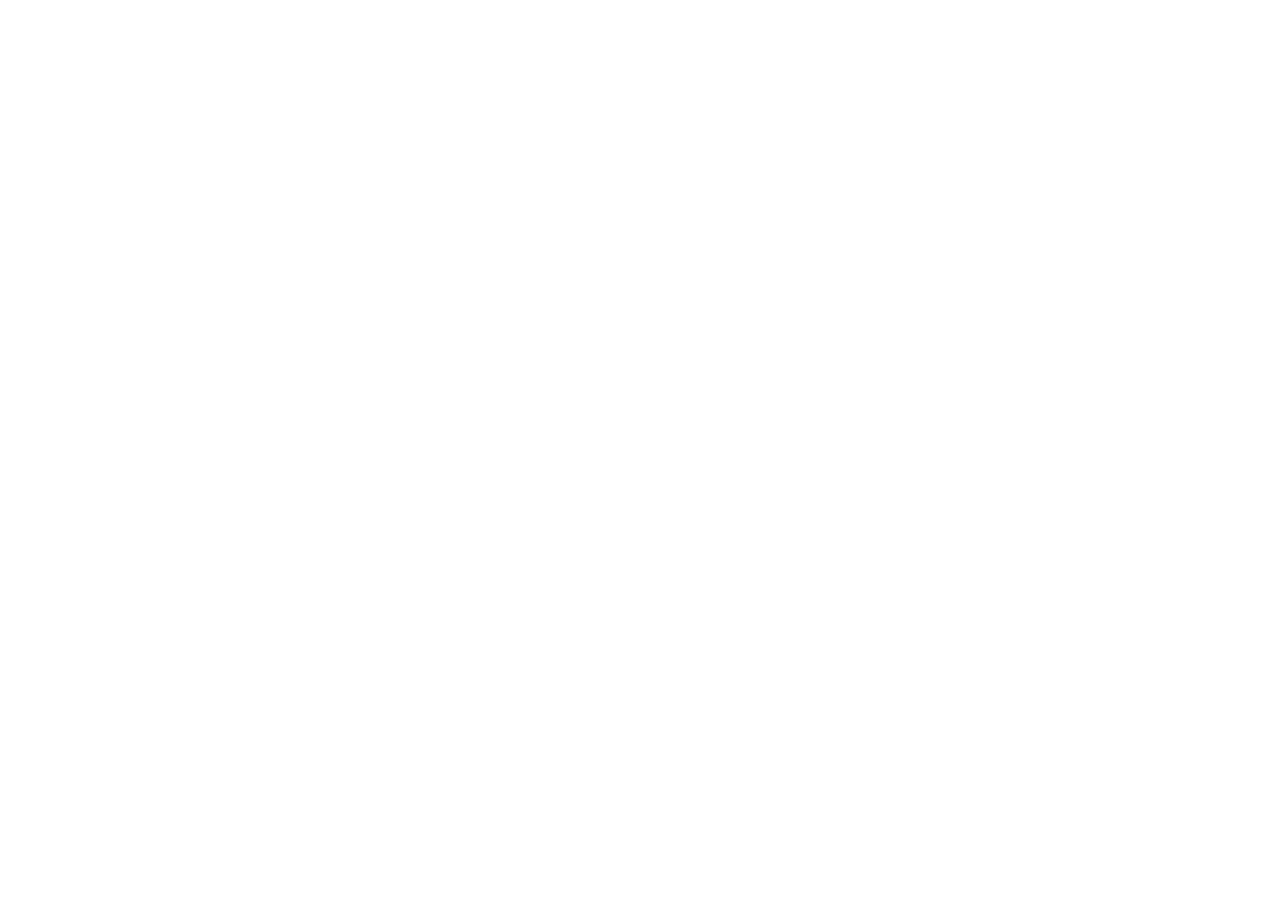
==== index1.html @ fb5c30b8 "html,css" ====
<!DOCTYPE html>
<html lang="en">
<head>
    <meta charset="UTF-8">
    <meta http-equiv="X-UA-Compatible" content="IE=edge">
    <meta name="viewport" content="width=device-width, initial-scale=1.0">
    <title>Document</title>
</head>
<body>
    <script src="assets/js/index1.js"></script>
</body>
</html>
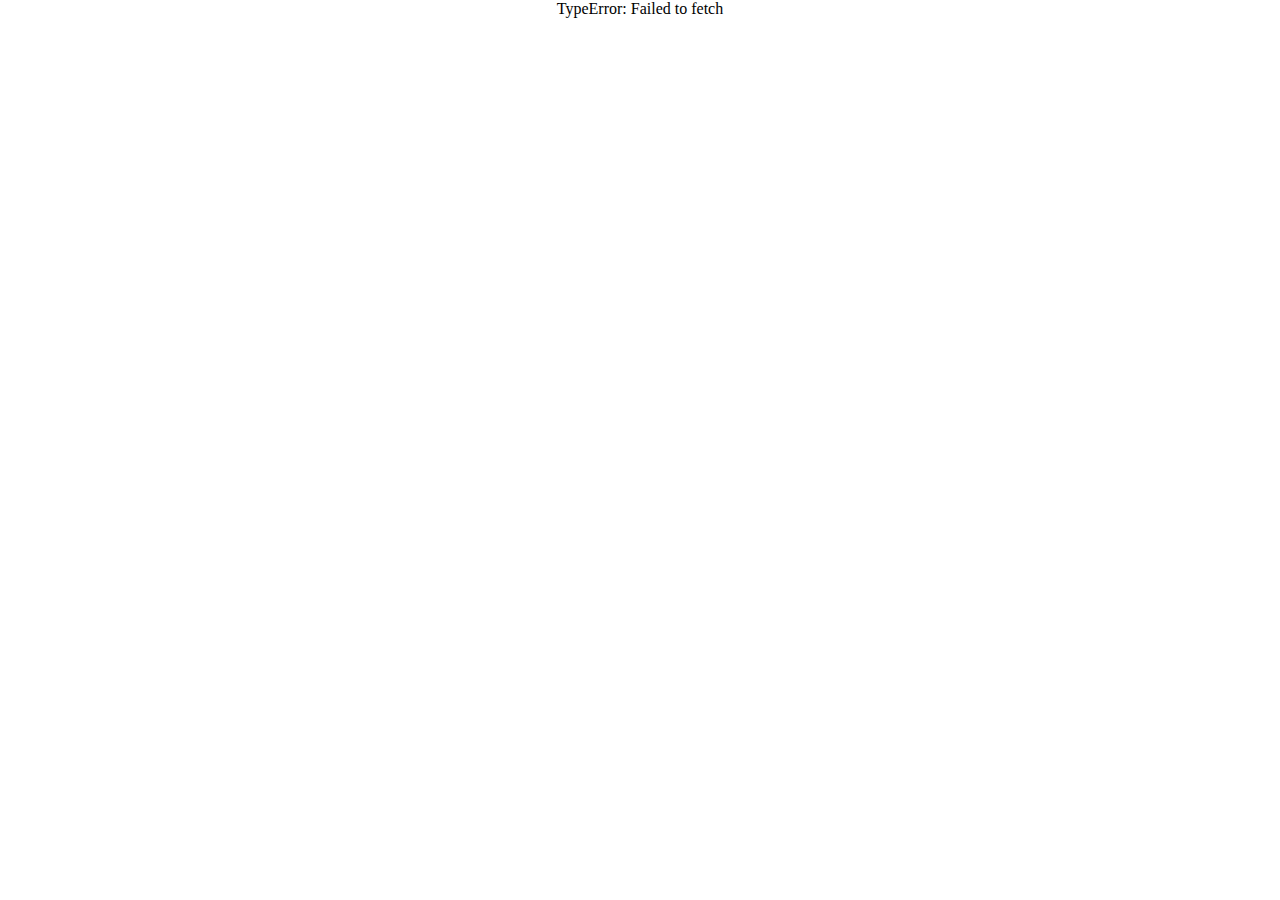
==== commit 2f42f30c: "allWork" ====
--- a/index1.html
+++ b/index1.html
@@ -4,9 +4,14 @@
     <meta charset="UTF-8">
     <meta http-equiv="X-UA-Compatible" content="IE=edge">
     <meta name="viewport" content="width=device-width, initial-scale=1.0">
+    <link rel="stylesheet" href="assets/css/style1.css">
     <title>Document</title>
 </head>
 <body>
+    <div class="main">
+        <div id="headers">
+        </div>
+    </div>
     <script src="assets/js/index1.js"></script>
 </body>
 </html>--- a/assets/css/style1.css
+++ b/assets/css/style1.css
@@ -0,0 +1,15 @@
+*{
+    margin: 0;
+    padding: 0;
+}
+.texts{
+    padding: 20px 0 20px 0;
+}
+.texts h2{
+    color: red;
+}
+.main{
+    display: flex;
+    align-items: center;
+    justify-content: center;
+}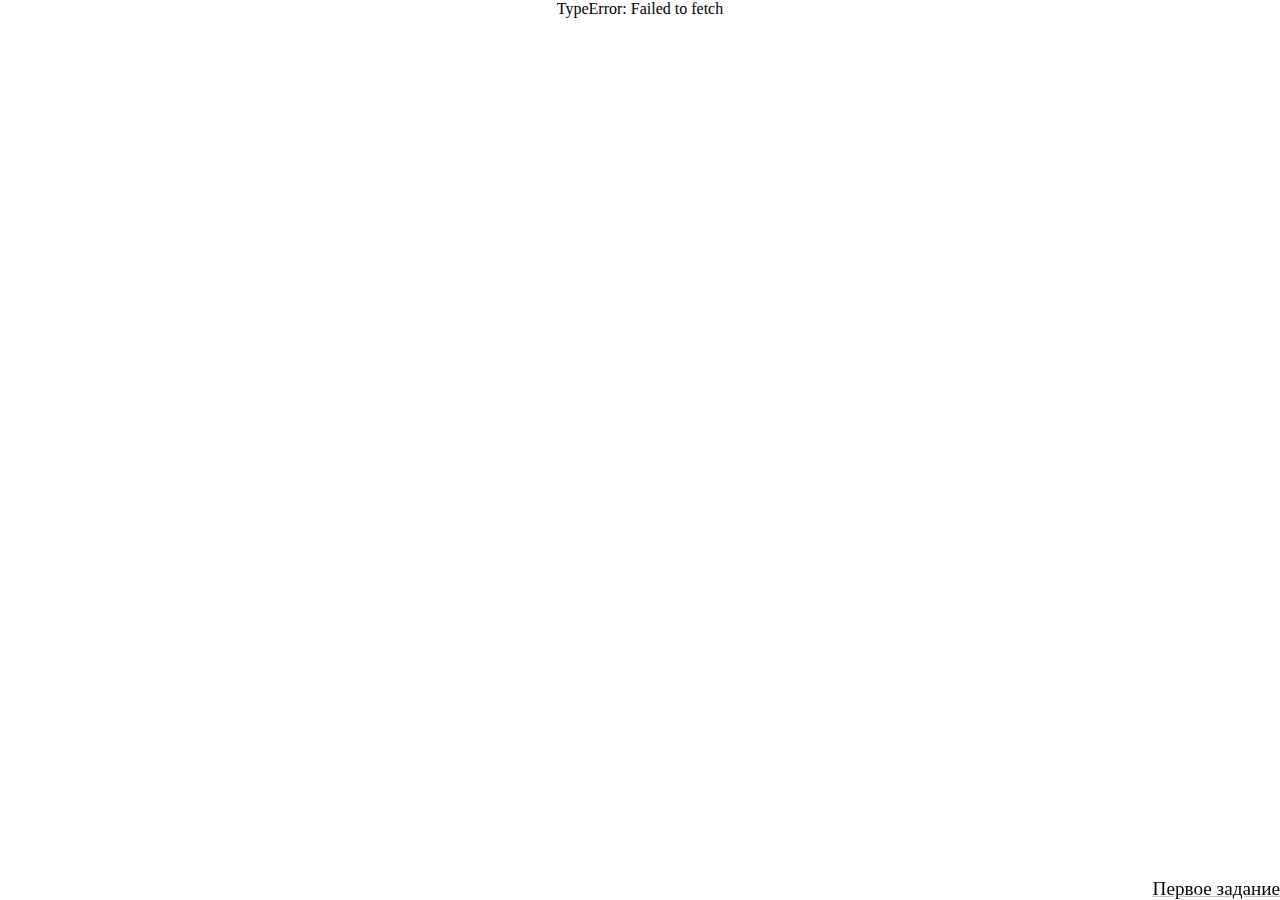
==== commit 9908974d: "css" ====
--- a/index1.html
+++ b/index1.html
@@ -11,6 +11,9 @@
     <div class="main">
         <div id="headers">
         </div>
+        <div class="page_one">
+            <a href="index.html">Первое задание</a>
+        </div>
     </div>
     <script src="assets/js/index1.js"></script>
 </body>
--- a/assets/css/style1.css
+++ b/assets/css/style1.css
@@ -12,4 +12,14 @@
     display: flex;
     align-items: center;
     justify-content: center;
+}
+.page_one{
+    position: fixed;
+    right: 0;
+    bottom: 0;
+}
+.page_one a{
+    text-decoration: underline #c6c3b9;
+    font-size: 1.2em;
+    color: black;
 }